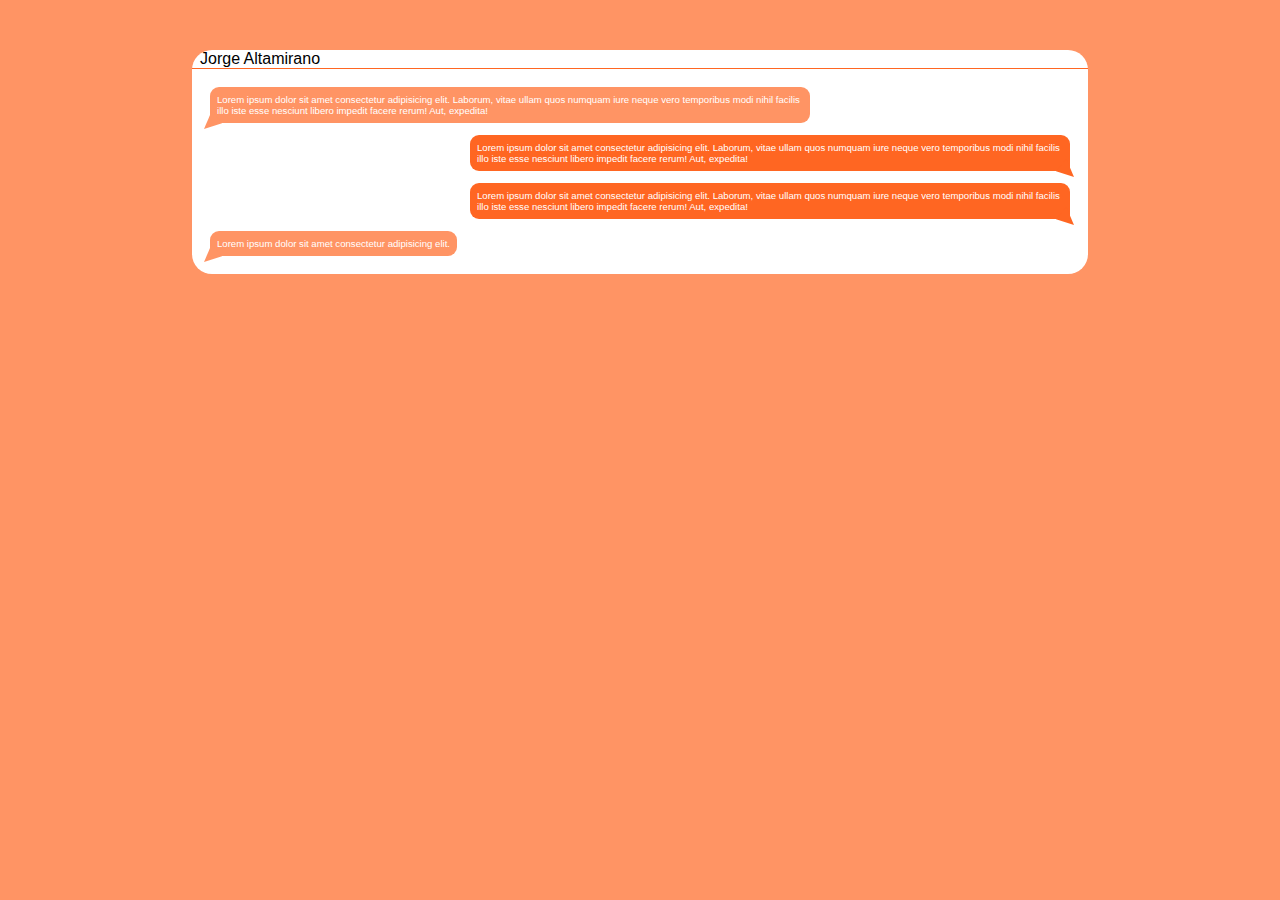
==== caja de chat/index.html @ cf268ee0 "agregando archivos" ====
<!DOCTYPE html>
<html lang="en">
<head>
    <meta charset="UTF-8">
    <meta name="viewport" content="width=device-width, initial-scale=1.0">
    <link rel="stylesheet" href="estilo.css">
    <title>Caja de chat</title>
</head>
<body>
    <div class="chat">
        <div class="chat__user">
            <img src="../Creando pagina web dalto/jorge.jpg" alt="">
            <span>Jorge Altamirano</span>
        </div>
        <div class="chat__content">

            <!--MSG1---------->
            <div class="msg">
                <p class="msg__content">
                    Lorem ipsum dolor sit amet consectetur adipisicing elit. Laborum, vitae ullam quos numquam iure neque vero temporibus modi nihil facilis illo iste esse nesciunt libero impedit facere rerum! Aut, expedita!
                </p>
            </div>
            <!--MSG2---------->
            <div class="msg self">
                <p class="msg__content">
                    Lorem ipsum dolor sit amet consectetur adipisicing elit. Laborum, vitae ullam quos numquam iure neque vero temporibus modi nihil facilis illo iste esse nesciunt libero impedit facere rerum! Aut, expedita!
                </p>
            </div>
             <!--MSG3---------->
             <div class="msg self">
                <p class="msg__content">
                    Lorem ipsum dolor sit amet consectetur adipisicing elit. Laborum, vitae ullam quos numquam iure neque vero temporibus modi nihil facilis illo iste esse nesciunt libero impedit facere rerum! Aut, expedita!
                </p>
            </div>
            <!--MSG4---------->
            <div class="msg">
                <p class="msg__content">
                    Lorem ipsum dolor sit amet consectetur adipisicing elit. 
                </p>
            </div>
        </div>
    </div>
</body>
</html>
---- caja de chat/estilo.css ----
* {
    box-sizing: border-box;
}
body {
    --bg-color: color-mix(in srgb, #f62 70%, #fff);
    --chat-bg-color: #fff;
    --dark-color:#f62;
    background-color: var(--bg-color);
}
body, div, p {
    margin: 0;
    padding: 0;
    font-family: sans-serif;
}



.chat {
    max-width: clamp(300px, 70%, 900px);
    background-color: var(--chat-bg-color);
    margin: 50px auto;
    border-radius: 20px;
}

.chat__user {
    display: flex;
    align-items: center;
    border-bottom: 1px solid var(--dark-color);
}

.chat__user img {
    max-width: 2.4rem;
    border-radius: 50%;
    margin: 4px;
}

.chat__content {
    padding: 12px;
    display: flex;
    flex-direction: column;
}

.msg {
    background-color: var(--bg-color);
    color: #fff;
    font-size: .6rem;
    padding: 7px;
    border-radius: 9px 9px 9px 0;
    position: relative;
    z-index: 10;
    max-width: clamp(300px, 70%, 600px);
    margin: 6px;
    width: fit-content;
}

.msg::before {
    content: '';
    position: absolute;
    height: 18px;
    width: 18px;
    background-color: var(--bg-color);
    bottom: -6px;
    left: -6px;
    clip-path: polygon(43% 0%, 0% 100%, 100% 68%);
    z-index: -1;
}

.self {
    background-color: var(--dark-color);
    margin-left: auto;
    position: relative;
    border-radius: 9px 9px 0 9px;
}

.self::before {
    background-color: var(--dark-color);
    position: absolute;
    left: auto;
    right: -4px;
    clip-path: polygon(57% 0%, 100% 100%, 0% 68%);
}
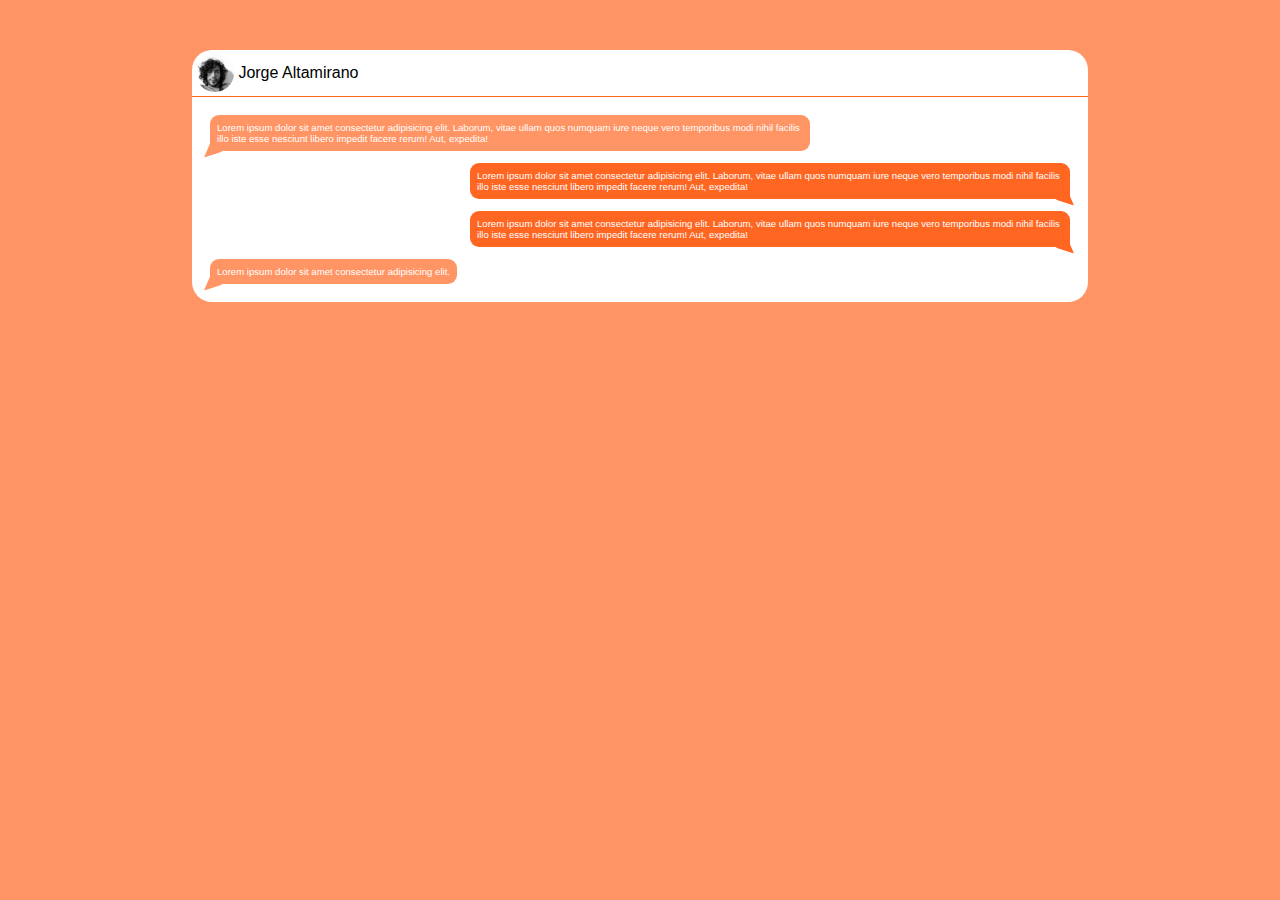
==== commit c44d89cf: "Update index.html" ====
--- a/caja de chat/index.html
+++ b/caja de chat/index.html
@@ -9,7 +9,7 @@
 <body>
     <div class="chat">
         <div class="chat__user">
-            <img src="../Creando pagina web dalto/jorge.jpg" alt="">
+            <img src="../imagenes/jorge.jpg" alt="">
             <span>Jorge Altamirano</span>
         </div>
         <div class="chat__content">
@@ -41,4 +41,4 @@
         </div>
     </div>
 </body>
-</html>+</html>
